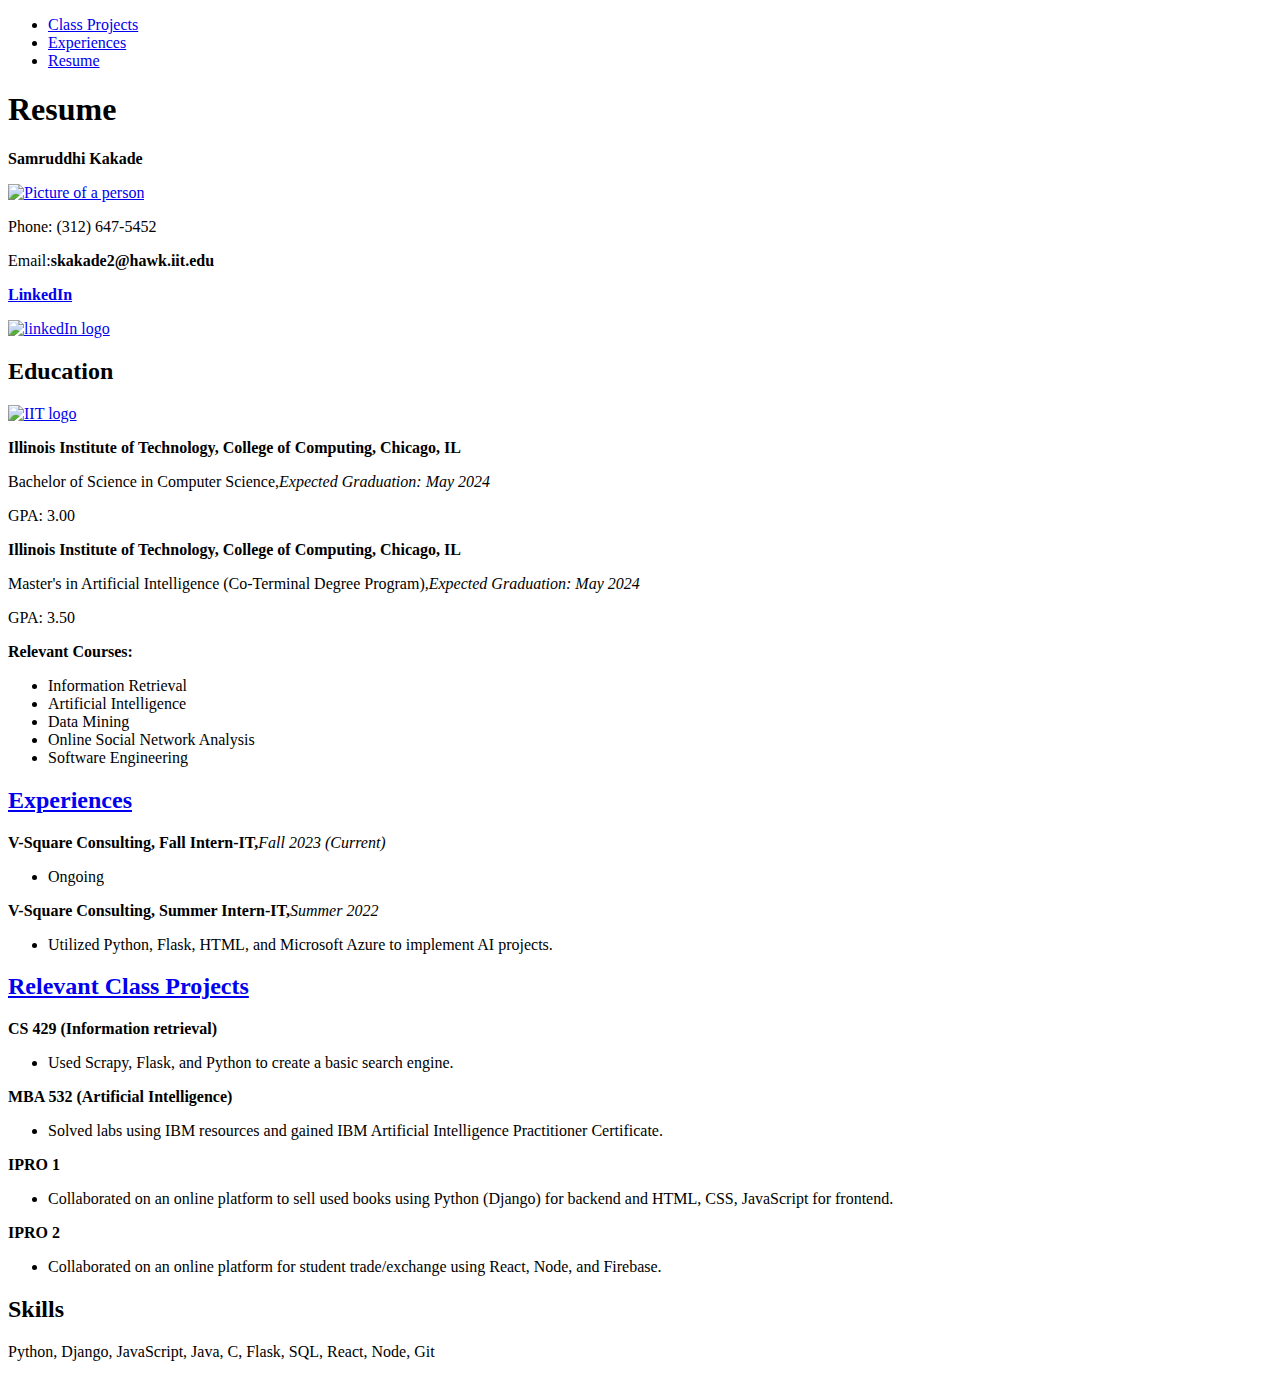
==== index.html @ 6aee7f63 "added skills" ====
<!DOCTYPE html>
<html lang="en">
<head>
  <meta charset="utf-8">
  <title>Resume</title>
</head>
<body>
  <ul>
    <li><a href="class_projects.html">Class Projects</a></li>
    <li><a href="experiences.html">Experiences</a></li>
    <li><a href="index.html">Resume</a></li>
  </ul> 
  <h1>Resume</h1>
  <p><strong>Samruddhi Kakade</strong></p> 
  <a href="index.html"><img src="My_photo.jpg" alt="Picture of a person"></a>
  <p>Phone: (312) 647-5452</p>
  <p>Email:<strong>skakade2@hawk.iit.edu</strong></p>
  <p><strong><a href="http://linkedin.com/in/samruddhi-kakade-97a6b5237">LinkedIn</a></strong></p>
  <a href="http://linkedin.com/in/samruddhi-kakade-97a6b5237"><img src="linkedIn_logo.jpg" alt="linkedIn logo"></a>
  <h2>Education</h2>
  <a href="index.html"><img src="IIT_Logo.jpg" alt="IIT logo"></a>
  <p><strong>Illinois Institute of Technology, College of Computing, Chicago, IL</strong></p>
  <p>Bachelor of Science in Computer Science,<em>Expected Graduation: May 2024</em></p>
  <p>GPA: 3.00</p>
  <p><strong>Illinois Institute of Technology, College of Computing, Chicago, IL</strong></p>
  <p>Master's in Artificial Intelligence (Co-Terminal Degree Program),<em>Expected Graduation: May 2024</em></p>
  <p>GPA: 3.50</p>
  <p><strong>Relevant Courses:</strong></p>
  <ul>
    <li>Information Retrieval</li>
    <li>Artificial Intelligence</li>
    <li>Data Mining</li>
    <li>Online Social Network Analysis</li>
    <li>Software Engineering</li>
  </ul>
  <h2><a href="experiences.html">Experiences</a></h2>
  <p><strong>V-Square Consulting, Fall Intern-IT,</strong><em>Fall 2023 (Current)</em></p>
  <ul>
    <li>Ongoing</li>
  </ul>
  <p><strong>V-Square Consulting, Summer Intern-IT,</strong><em>Summer 2022</em></p>
  <ul>
    <li>Utilized Python, Flask, HTML, and Microsoft Azure to implement AI projects.</li>
  </ul>
  <h2><a href="class_projects.html">Relevant Class Projects</a></h2>
  <p><strong>CS 429 (Information retrieval)</strong></p>
  <ul>
    <li>Used Scrapy, Flask, and Python to create a basic search engine.</li>
  </ul>
  <p><strong>MBA 532 (Artificial Intelligence)</strong></p>
  <ul>
    <li>Solved labs using IBM resources and gained IBM Artificial Intelligence Practitioner Certificate.</li>
  </ul>
  <p><strong>IPRO 1</strong></p>
  <ul>
    <li>Collaborated on an online platform to sell used books using Python (Django) for backend and HTML, CSS, JavaScript for frontend.</li>
  </ul>
  <p><strong>IPRO 2</strong></p>
  <ul>
    <li>Collaborated on an online platform for student trade/exchange using React, Node, and Firebase.</li>
  </ul>
  <h2>Skills</h2>
  <p>Python, Django, JavaScript, Java, C, Flask, SQL, React, Node, Git</p>
</body>
</html>
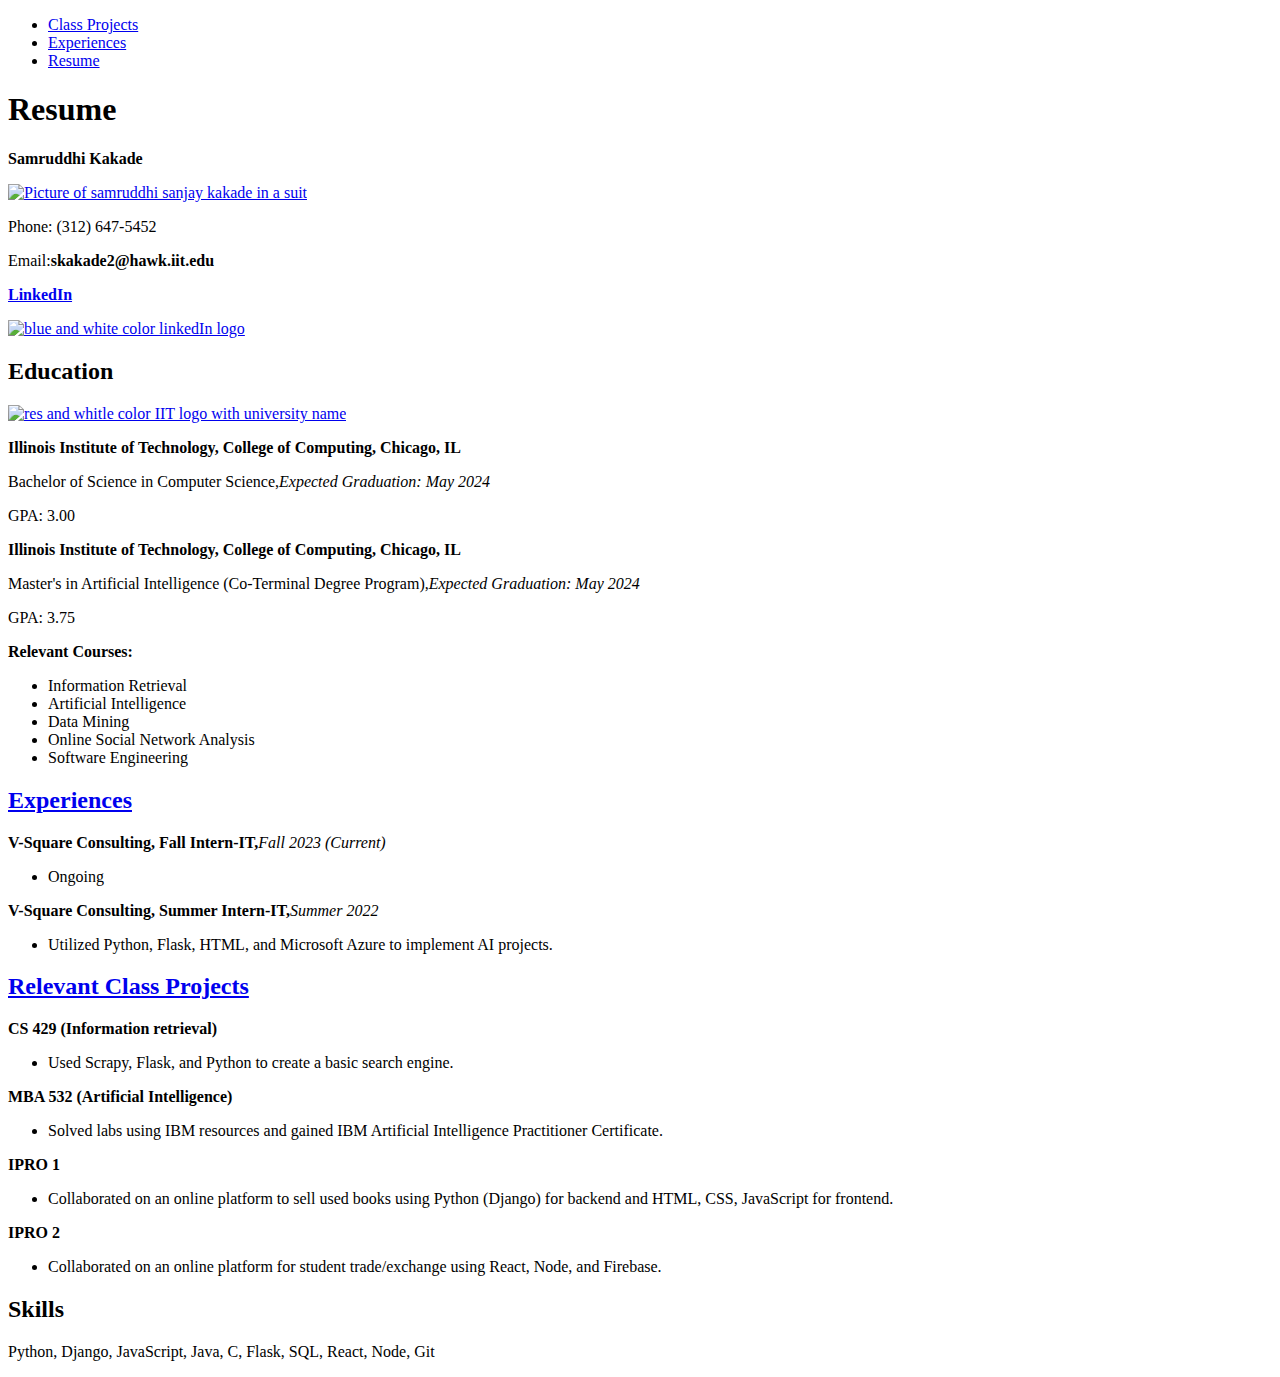
==== commit 0e23a604: "section and div tags" ====
--- a/index.html
+++ b/index.html
@@ -10,56 +10,68 @@
     <li><a href="experiences.html">Experiences</a></li>
     <li><a href="index.html">Resume</a></li>
   </ul> 
-  <h1>Resume</h1>
-  <p><strong>Samruddhi Kakade</strong></p> 
-  <a href="index.html"><img src="My_photo.jpg" alt="Picture of a person"></a>
-  <p>Phone: (312) 647-5452</p>
-  <p>Email:<strong>skakade2@hawk.iit.edu</strong></p>
-  <p><strong><a href="http://linkedin.com/in/samruddhi-kakade-97a6b5237">LinkedIn</a></strong></p>
-  <a href="http://linkedin.com/in/samruddhi-kakade-97a6b5237"><img src="linkedIn_logo.jpg" alt="linkedIn logo"></a>
-  <h2>Education</h2>
-  <a href="index.html"><img src="IIT_Logo.jpg" alt="IIT logo"></a>
-  <p><strong>Illinois Institute of Technology, College of Computing, Chicago, IL</strong></p>
-  <p>Bachelor of Science in Computer Science,<em>Expected Graduation: May 2024</em></p>
-  <p>GPA: 3.00</p>
-  <p><strong>Illinois Institute of Technology, College of Computing, Chicago, IL</strong></p>
-  <p>Master's in Artificial Intelligence (Co-Terminal Degree Program),<em>Expected Graduation: May 2024</em></p>
-  <p>GPA: 3.50</p>
-  <p><strong>Relevant Courses:</strong></p>
-  <ul>
-    <li>Information Retrieval</li>
-    <li>Artificial Intelligence</li>
-    <li>Data Mining</li>
-    <li>Online Social Network Analysis</li>
-    <li>Software Engineering</li>
-  </ul>
-  <h2><a href="experiences.html">Experiences</a></h2>
-  <p><strong>V-Square Consulting, Fall Intern-IT,</strong><em>Fall 2023 (Current)</em></p>
-  <ul>
-    <li>Ongoing</li>
-  </ul>
-  <p><strong>V-Square Consulting, Summer Intern-IT,</strong><em>Summer 2022</em></p>
-  <ul>
-    <li>Utilized Python, Flask, HTML, and Microsoft Azure to implement AI projects.</li>
-  </ul>
-  <h2><a href="class_projects.html">Relevant Class Projects</a></h2>
-  <p><strong>CS 429 (Information retrieval)</strong></p>
-  <ul>
-    <li>Used Scrapy, Flask, and Python to create a basic search engine.</li>
-  </ul>
-  <p><strong>MBA 532 (Artificial Intelligence)</strong></p>
-  <ul>
-    <li>Solved labs using IBM resources and gained IBM Artificial Intelligence Practitioner Certificate.</li>
-  </ul>
-  <p><strong>IPRO 1</strong></p>
-  <ul>
-    <li>Collaborated on an online platform to sell used books using Python (Django) for backend and HTML, CSS, JavaScript for frontend.</li>
-  </ul>
-  <p><strong>IPRO 2</strong></p>
-  <ul>
-    <li>Collaborated on an online platform for student trade/exchange using React, Node, and Firebase.</li>
-  </ul>
-  <h2>Skills</h2>
-  <p>Python, Django, JavaScript, Java, C, Flask, SQL, React, Node, Git</p>
+  <section>
+    <h1>Resume</h1>
+    <p><strong>Samruddhi Kakade</strong></p> 
+    <a href="index.html"><img src="../resume/media/my_photo.jpg" alt="Picture of samruddhi sanjay kakade in a suit"></a>
+    <p>Phone: (312) 647-5452</p>
+    <p>Email:<strong>skakade2@hawk.iit.edu</strong></p>
+    <p><strong><a href="http://linkedin.com/in/samruddhi-kakade-97a6b5237">LinkedIn</a></strong></p>
+    <a href="http://linkedin.com/in/samruddhi-kakade-97a6b5237"><img src="../resume/media/linkedIn_logo.jpg" alt="blue and white color linkedIn logo"></a>
+  </section>
+  <section>
+    <h2>Education</h2>
+    <a href="index.html"><img src="../resume/media/iit_logo.jpg" alt="res and whitle color IIT logo with university name"></a>
+    <p><strong>Illinois Institute of Technology, College of Computing, Chicago, IL</strong></p>
+    <p>Bachelor of Science in Computer Science,<em>Expected Graduation: May 2024</em></p>
+    <p>GPA: 3.00</p>
+    <p><strong>Illinois Institute of Technology, College of Computing, Chicago, IL</strong></p>
+    <p>Master's in Artificial Intelligence (Co-Terminal Degree Program),<em>Expected Graduation: May 2024</em></p>
+    <p>GPA: 3.75</p>
+  </section>
+  <section>
+    <p><strong>Relevant Courses:</strong></p>
+    <ul>
+      <li>Information Retrieval</li>
+      <li>Artificial Intelligence</li>
+      <li>Data Mining</li>
+      <li>Online Social Network Analysis</li>
+      <li>Software Engineering</li>
+    </ul>
+  </section>
+  <section>
+    <h2><a href="experiences.html">Experiences</a></h2>
+    <p><strong>V-Square Consulting, Fall Intern-IT,</strong><em>Fall 2023 (Current)</em></p>
+    <ul>
+      <li>Ongoing</li>
+    </ul>
+    <p><strong>V-Square Consulting, Summer Intern-IT,</strong><em>Summer 2022</em></p>
+    <ul>
+      <li>Utilized Python, Flask, HTML, and Microsoft Azure to implement AI projects.</li>
+    </ul>
+  </section>
+  <section>
+    <h2><a href="class_projects.html">Relevant Class Projects</a></h2>
+    <p><strong>CS 429 (Information retrieval)</strong></p>
+    <ul>
+      <li>Used Scrapy, Flask, and Python to create a basic search engine.</li>
+    </ul>
+    <p><strong>MBA 532 (Artificial Intelligence)</strong></p>
+    <ul>
+      <li>Solved labs using IBM resources and gained IBM Artificial Intelligence Practitioner Certificate.</li>
+    </ul>
+    <p><strong>IPRO 1</strong></p>
+    <ul>
+      <li>Collaborated on an online platform to sell used books using Python (Django) for backend and HTML, CSS, JavaScript for frontend.</li>
+    </ul>
+    <p><strong>IPRO 2</strong></p>
+    <ul>
+      <li>Collaborated on an online platform for student trade/exchange using React, Node, and Firebase.</li>
+    </ul>
+  </section>
+  <section>
+    <h2>Skills</h2>
+    <p>Python, Django, JavaScript, Java, C, Flask, SQL, React, Node, Git</p>
+  </section>
 </body>
 </html>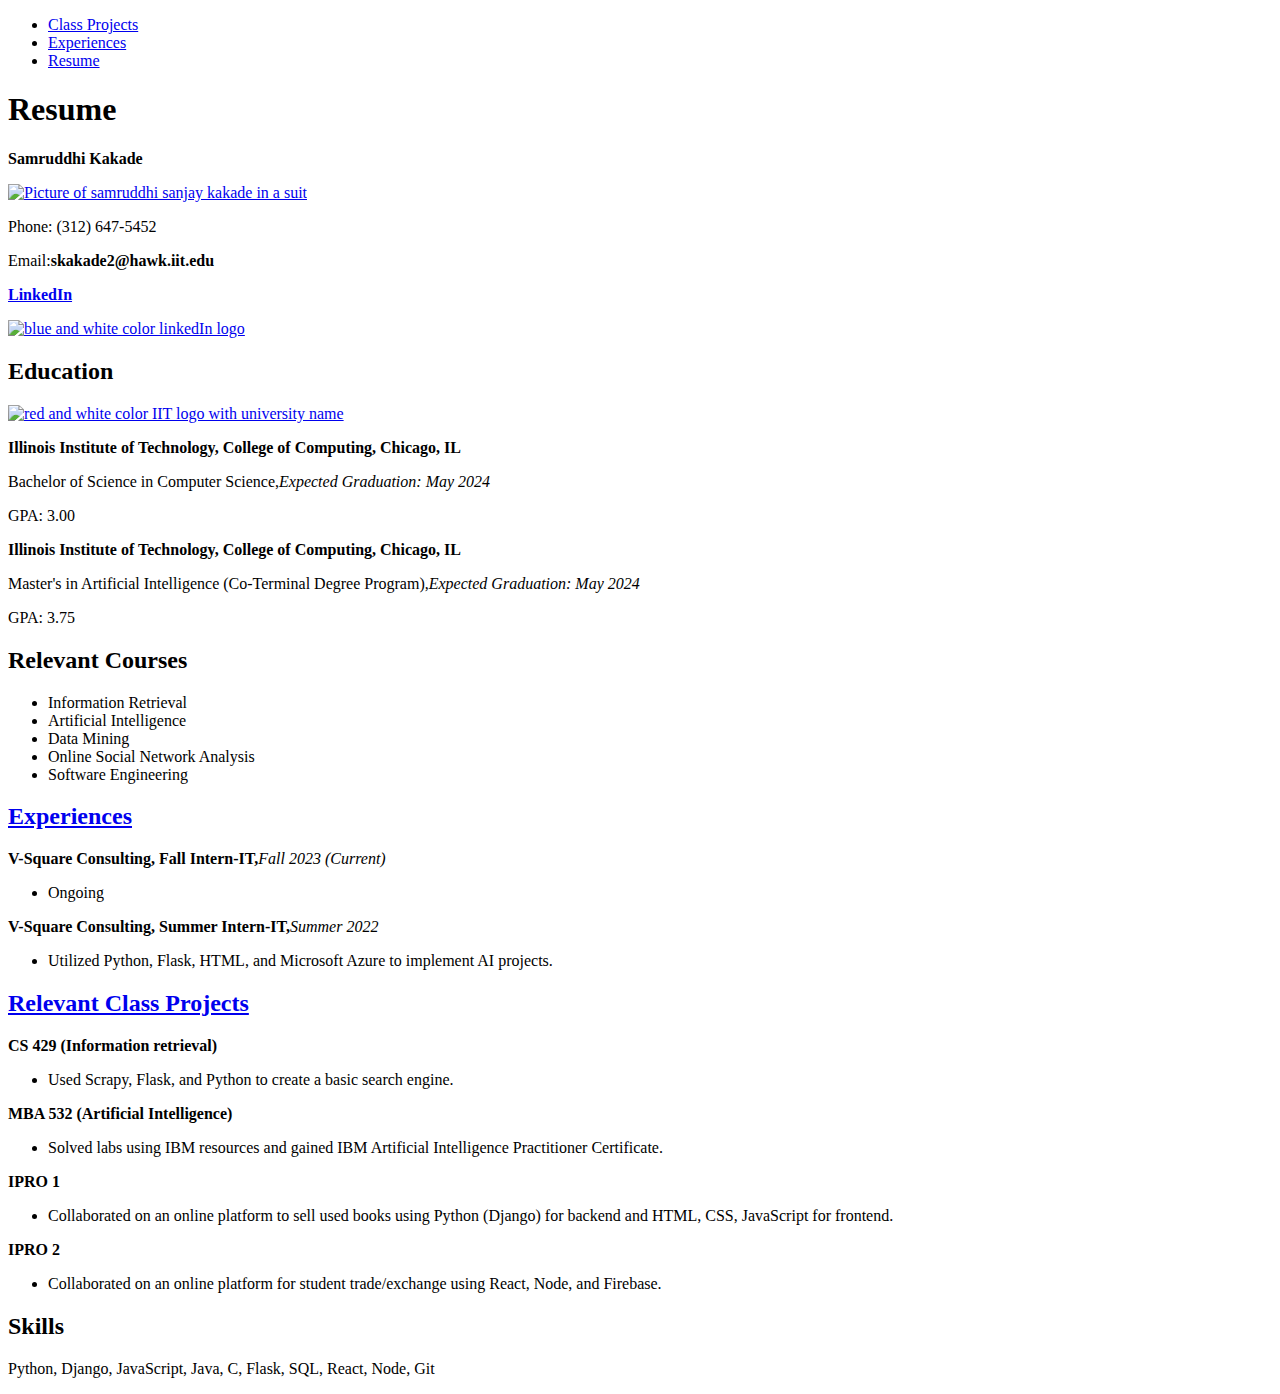
==== commit 5b954c2c: "changed to h2" ====
--- a/index.html
+++ b/index.html
@@ -20,17 +20,17 @@
     <a href="http://linkedin.com/in/samruddhi-kakade-97a6b5237"><img src="../resume/media/linkedIn_logo.jpg" alt="blue and white color linkedIn logo"></a>
   </section>
   <section>
-    <h2>Education</h2>
-    <a href="index.html"><img src="../resume/media/iit_logo.jpg" alt="res and whitle color IIT logo with university name"></a>
-    <p><strong>Illinois Institute of Technology, College of Computing, Chicago, IL</strong></p>
-    <p>Bachelor of Science in Computer Science,<em>Expected Graduation: May 2024</em></p>
-    <p>GPA: 3.00</p>
-    <p><strong>Illinois Institute of Technology, College of Computing, Chicago, IL</strong></p>
-    <p>Master's in Artificial Intelligence (Co-Terminal Degree Program),<em>Expected Graduation: May 2024</em></p>
-    <p>GPA: 3.75</p>
+  <h2>Education</h2>
+  <a href="index.html"><img src="../resume/media/iit_logo.jpg" alt="red and white color IIT logo with university name"></a>
+  <p><strong>Illinois Institute of Technology, College of Computing, Chicago, IL</strong></p>
+  <p>Bachelor of Science in Computer Science,<em>Expected Graduation: May 2024</em></p>
+  <p>GPA: 3.00</p>
+  <p><strong>Illinois Institute of Technology, College of Computing, Chicago, IL</strong></p>
+  <p>Master's in Artificial Intelligence (Co-Terminal Degree Program),<em>Expected Graduation: May 2024</em></p>
+  <p>GPA: 3.75</p>
   </section>
   <section>
-    <p><strong>Relevant Courses:</strong></p>
+    <h2>Relevant Courses</h2>
     <ul>
       <li>Information Retrieval</li>
       <li>Artificial Intelligence</li>
@@ -74,4 +74,4 @@
     <p>Python, Django, JavaScript, Java, C, Flask, SQL, React, Node, Git</p>
   </section>
 </body>
-</html>+</html>
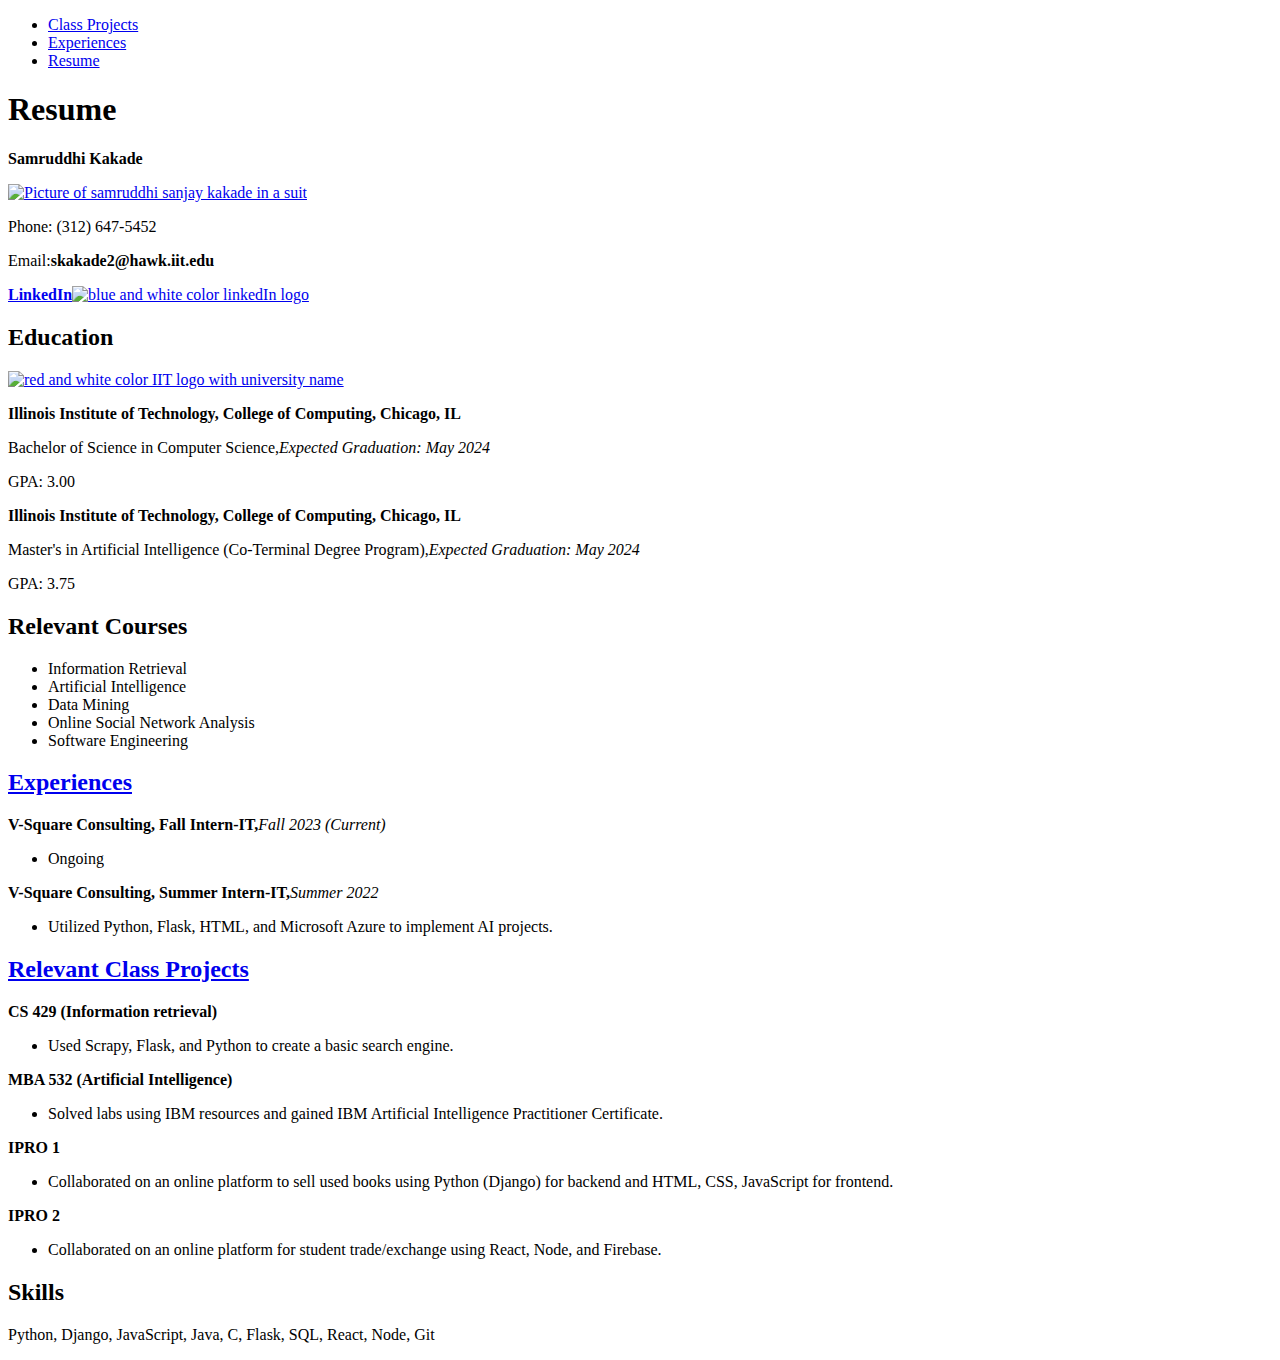
==== commit 3d1eac7a: "validation errors fixed" ====
--- a/index.html
+++ b/index.html
@@ -2,26 +2,28 @@
 <html lang="en">
 <head>
   <meta charset="utf-8">
+  <link rel="stylesheet" type="text/css" href="../resume/css/normalize.css">
+  <link rel="stylesheet" type="text/css" href="../resume/css/style.css">
+  <link href="'https://fonts.googleapis.com/css2?family=Dancing+Script&display=swap'" rel="stylesheet">
   <title>Resume</title>
 </head>
-<body>
-  <ul>
+<body id="index">
+  <ul id="nav">
     <li><a href="class_projects.html">Class Projects</a></li>
     <li><a href="experiences.html">Experiences</a></li>
     <li><a href="index.html">Resume</a></li>
   </ul> 
-  <section>
+  <section id="info">
     <h1>Resume</h1>
     <p><strong>Samruddhi Kakade</strong></p> 
-    <a href="index.html"><img src="../resume/media/my_photo.jpg" alt="Picture of samruddhi sanjay kakade in a suit"></a>
+    <a href="index.html"><img id='profile-photo' src="../resume/media/my_photo.jpg" alt="Picture of samruddhi sanjay kakade in a suit"></a>
     <p>Phone: (312) 647-5452</p>
     <p>Email:<strong>skakade2@hawk.iit.edu</strong></p>
-    <p><strong><a href="http://linkedin.com/in/samruddhi-kakade-97a6b5237">LinkedIn</a></strong></p>
-    <a href="http://linkedin.com/in/samruddhi-kakade-97a6b5237"><img src="../resume/media/linkedIn_logo.jpg" alt="blue and white color linkedIn logo"></a>
+    <p><strong><a href="http://linkedin.com/in/samruddhi-kakade-97a6b5237">LinkedIn</a></strong><a href="http://linkedin.com/in/samruddhi-kakade-97a6b5237"><img class="logo" src="../resume/media/linkedIn_logo.jpg" alt="blue and white color linkedIn logo"></a></p>
   </section>
-  <section>
+  <section id="education">
   <h2>Education</h2>
-  <a href="index.html"><img src="../resume/media/iit_logo.jpg" alt="red and white color IIT logo with university name"></a>
+  <a href="index.html"><img class="logo" src="../resume/media/iit_logo.jpg" alt="red and white color IIT logo with university name"></a>
   <p><strong>Illinois Institute of Technology, College of Computing, Chicago, IL</strong></p>
   <p>Bachelor of Science in Computer Science,<em>Expected Graduation: May 2024</em></p>
   <p>GPA: 3.00</p>
@@ -29,7 +31,7 @@
   <p>Master's in Artificial Intelligence (Co-Terminal Degree Program),<em>Expected Graduation: May 2024</em></p>
   <p>GPA: 3.75</p>
   </section>
-  <section>
+  <section id="courses">
     <h2>Relevant Courses</h2>
     <ul>
       <li>Information Retrieval</li>
@@ -39,7 +41,7 @@
       <li>Software Engineering</li>
     </ul>
   </section>
-  <section>
+  <section id="experiences">
     <h2><a href="experiences.html">Experiences</a></h2>
     <p><strong>V-Square Consulting, Fall Intern-IT,</strong><em>Fall 2023 (Current)</em></p>
     <ul>
@@ -50,7 +52,7 @@
       <li>Utilized Python, Flask, HTML, and Microsoft Azure to implement AI projects.</li>
     </ul>
   </section>
-  <section>
+  <section id="class-projects">
     <h2><a href="class_projects.html">Relevant Class Projects</a></h2>
     <p><strong>CS 429 (Information retrieval)</strong></p>
     <ul>
@@ -69,7 +71,7 @@
       <li>Collaborated on an online platform for student trade/exchange using React, Node, and Firebase.</li>
     </ul>
   </section>
-  <section>
+  <section id="skills">
     <h2>Skills</h2>
     <p>Python, Django, JavaScript, Java, C, Flask, SQL, React, Node, Git</p>
   </section>
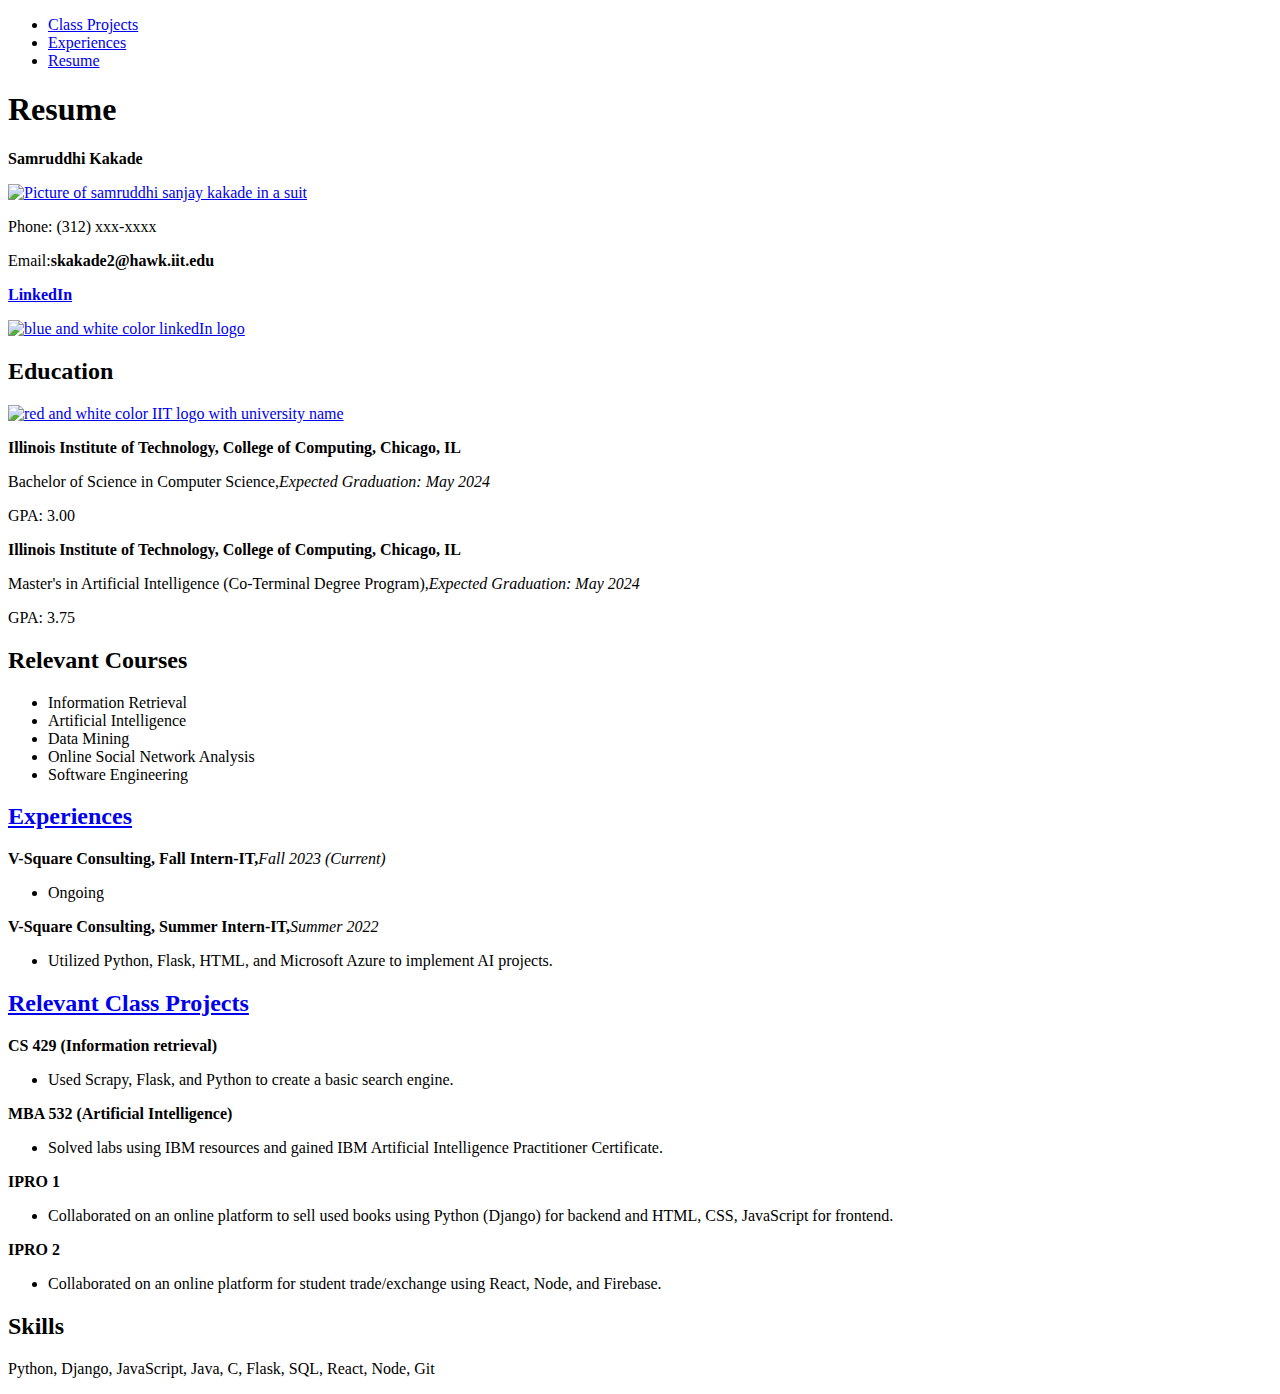
==== commit c5a4807b: "Update index.html" ====
--- a/index.html
+++ b/index.html
@@ -2,28 +2,26 @@
 <html lang="en">
 <head>
   <meta charset="utf-8">
-  <link rel="stylesheet" type="text/css" href="../resume/css/normalize.css">
-  <link rel="stylesheet" type="text/css" href="../resume/css/style.css">
-  <link href="'https://fonts.googleapis.com/css2?family=Dancing+Script&display=swap'" rel="stylesheet">
   <title>Resume</title>
 </head>
-<body id="index">
-  <ul id="nav">
+<body>
+  <ul>
     <li><a href="class_projects.html">Class Projects</a></li>
     <li><a href="experiences.html">Experiences</a></li>
     <li><a href="index.html">Resume</a></li>
   </ul> 
-  <section id="info">
+  <section>
     <h1>Resume</h1>
     <p><strong>Samruddhi Kakade</strong></p> 
-    <a href="index.html"><img id='profile-photo' src="../resume/media/my_photo.jpg" alt="Picture of samruddhi sanjay kakade in a suit"></a>
-    <p>Phone: (312) 647-5452</p>
+    <a href="index.html"><img src="../resume/media/my_photo.jpg" alt="Picture of samruddhi sanjay kakade in a suit"></a>
+    <p>Phone: (312) xxx-xxxx</p>
     <p>Email:<strong>skakade2@hawk.iit.edu</strong></p>
-    <p><strong><a href="http://linkedin.com/in/samruddhi-kakade-97a6b5237">LinkedIn</a></strong><a href="http://linkedin.com/in/samruddhi-kakade-97a6b5237"><img class="logo" src="../resume/media/linkedIn_logo.jpg" alt="blue and white color linkedIn logo"></a></p>
+    <p><strong><a href="http://linkedin.com/in/samruddhi-kakade-97a6b5237">LinkedIn</a></strong></p>
+    <a href="http://linkedin.com/in/samruddhi-kakade-97a6b5237"><img src="../resume/media/linkedIn_logo.jpg" alt="blue and white color linkedIn logo"></a>
   </section>
-  <section id="education">
+  <section>
   <h2>Education</h2>
-  <a href="index.html"><img class="logo" src="../resume/media/iit_logo.jpg" alt="red and white color IIT logo with university name"></a>
+  <a href="index.html"><img src="../resume/media/iit_logo.jpg" alt="red and white color IIT logo with university name"></a>
   <p><strong>Illinois Institute of Technology, College of Computing, Chicago, IL</strong></p>
   <p>Bachelor of Science in Computer Science,<em>Expected Graduation: May 2024</em></p>
   <p>GPA: 3.00</p>
@@ -31,7 +29,7 @@
   <p>Master's in Artificial Intelligence (Co-Terminal Degree Program),<em>Expected Graduation: May 2024</em></p>
   <p>GPA: 3.75</p>
   </section>
-  <section id="courses">
+  <section>
     <h2>Relevant Courses</h2>
     <ul>
       <li>Information Retrieval</li>
@@ -41,7 +39,7 @@
       <li>Software Engineering</li>
     </ul>
   </section>
-  <section id="experiences">
+  <section>
     <h2><a href="experiences.html">Experiences</a></h2>
     <p><strong>V-Square Consulting, Fall Intern-IT,</strong><em>Fall 2023 (Current)</em></p>
     <ul>
@@ -52,7 +50,7 @@
       <li>Utilized Python, Flask, HTML, and Microsoft Azure to implement AI projects.</li>
     </ul>
   </section>
-  <section id="class-projects">
+  <section>
     <h2><a href="class_projects.html">Relevant Class Projects</a></h2>
     <p><strong>CS 429 (Information retrieval)</strong></p>
     <ul>
@@ -71,7 +69,7 @@
       <li>Collaborated on an online platform for student trade/exchange using React, Node, and Firebase.</li>
     </ul>
   </section>
-  <section id="skills">
+  <section>
     <h2>Skills</h2>
     <p>Python, Django, JavaScript, Java, C, Flask, SQL, React, Node, Git</p>
   </section>
